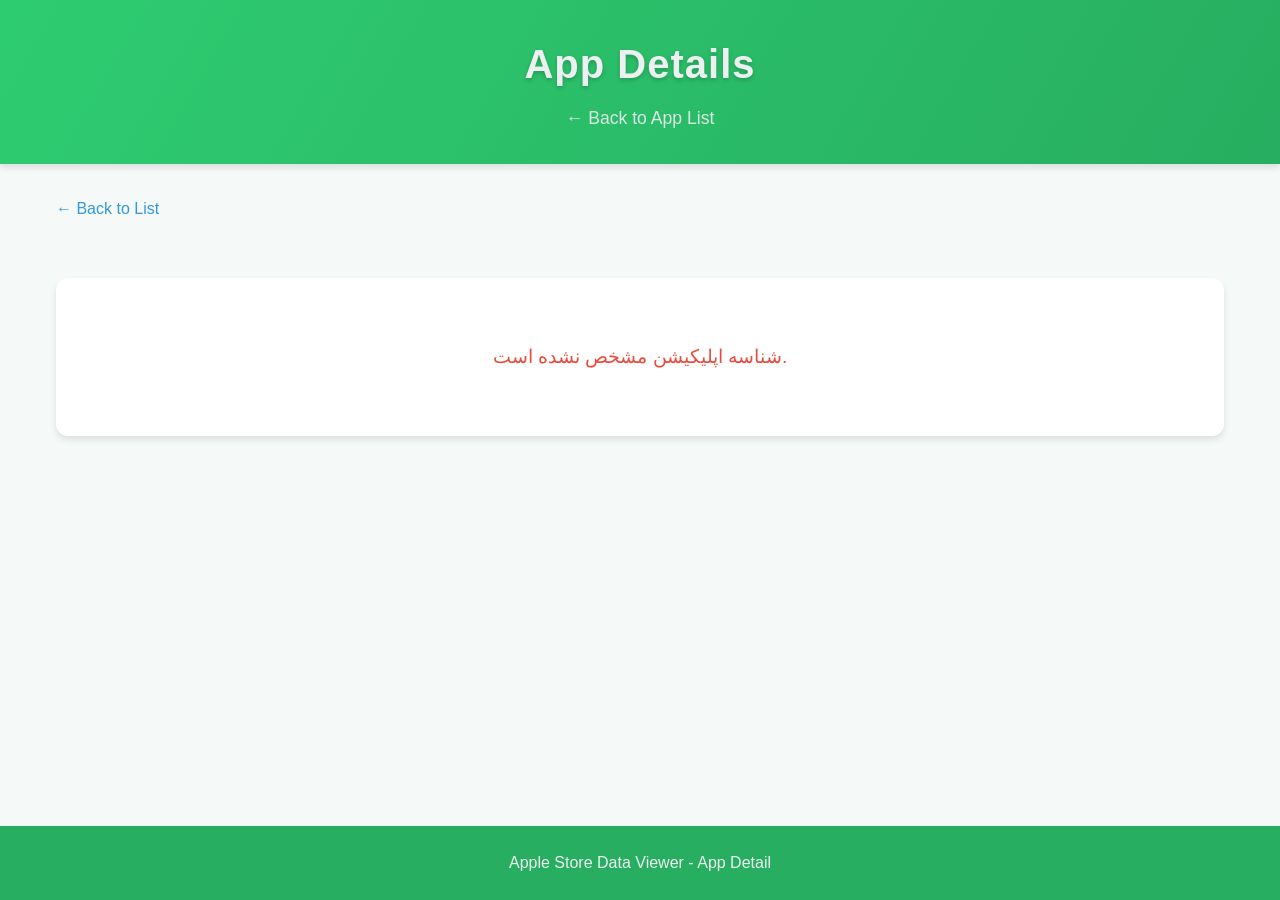
==== app-detail.html @ e423fbed "feat added pages for each prodcut" ====
<!DOCTYPE html>
<html lang="en">
<head>
    <meta charset="UTF-8">
    <meta name="viewport" content="width=device-width, initial-scale=1.0">
    <title>App Details</title>
    <link rel="stylesheet" href="styles.css"> <!-- Using the same main stylesheet -->
    <style>
        /* Additional or overridden styles for this page */
        .app-detail-container {
            background-color: var(--card-bg);
            padding: 2rem;
            border-radius: 12px;
            box-shadow: var(--shadow);
            margin-top: 2rem;
        }
        .app-detail-header {
            display: flex;
            align-items: center;
            gap: 1.5rem;
            margin-bottom: 1.5rem;
            padding-bottom: 1.5rem;
            border-bottom: 1px solid var(--primary-light);
        }
        .app-icon-placeholder { /* If no real icon is available */
            width: 100px;
            height: 100px;
            background-color: var(--primary-light);
            color: var(--primary-dark);
            display: flex;
            align-items: center;
            justify-content: center;
            font-size: 2rem;
            font-weight: bold;
            border-radius: 20px; /* Matches iOS icon style */
            text-transform: uppercase;
        }
        .app-title-section h2 {
            font-size: 2.2rem;
            color: var(--text-dark);
            margin-bottom: 0.3rem;
        }
        .app-title-section .developer-name { /* If you have developer name */
            font-size: 1rem;
            color: var(--accent);
        }
        .app-description {
            margin-bottom: 1.5rem;
            line-height: 1.8;
            white-space: pre-wrap; /* To preserve spaces and newlines in description */
        }
        .app-meta-grid {
            display: grid;
            grid-template-columns: repeat(auto-fit, minmax(200px, 1fr));
            gap: 1rem;
            margin-bottom: 2rem;
        }
        .meta-item {
            background-color: var(--background);
            padding: 0.8rem 1rem;
            border-radius: 8px;
            font-size: 0.95rem;
        }
        .meta-item strong {
            display: block;
            color: var(--primary-dark);
            margin-bottom: 0.25rem;
            font-size: 0.85rem;
            text-transform: uppercase;
        }
        .download-button {
            display: inline-block;
            background-color: var(--primary-color);
            color: var(--text-light);
            padding: 0.8rem 2rem;
            border-radius: 50px;
            text-decoration: none;
            font-size: 1.1rem;
            font-weight: bold;
            transition: background-color 0.3s ease;
            text-align: center;
        }
        .download-button:hover {
            background-color: var(--primary-dark);
        }
        .rating-section {
            margin-top: 1.5rem;
            padding-top: 1.5rem;
            border-top: 1px solid var(--primary-light);
        }
        .rating-section .stars {
            font-size: 1.8rem;
        }
        .back-link {
            display: inline-block;
            margin-bottom: 1.5rem;
            color: var(--accent);
            text-decoration: none;
            font-weight: 500;
        }
        .back-link:hover {
            text-decoration: underline;
        }
    </style>
</head>
<body>
    <header>
        <!-- Header can be similar to the main page or slightly different -->
        <h1 id="appDetailHeaderTitle">App Details</h1>
        <p><a href="index.html" style="color: var(--text-light); text-decoration:none;">← Back to App List</a></p>
    </header>
    
    <main>
        <a href="index.html" class="back-link">← Back to List</a>
        <div id="appDetailContainer" class="app-detail-container">
            <!-- App details content will be loaded here by JavaScript -->
            <div class="loading">Loading app details...</div>
        </div>
    </main>
    
    <footer>
        <p>Apple Store Data Viewer - App Detail</p>
    </footer>

    <script src="app-detail.js"></script> <!-- New JavaScript file for this page -->
</body>
</html>
---- styles.css ----
:root {
    --primary-color: #2ecc71; /* Green */
    --primary-dark: #27ae60;
    --primary-light: #a9dfbf;
    --accent: #3498db;
    --text-dark: #2c3e50;
    --text-light: #ecf0f1;
    --background: #f5f9f7;
    --card-bg: #ffffff;
    --shadow: 0 4px 6px rgba(0, 0, 0, 0.1);
    --hover-shadow: 0 10px 15px rgba(0, 0, 0, 0.15);
}

* {
    margin: 0;
    padding: 0;
    box-sizing: border-box;
    font-family: 'Segoe UI', Tahoma, Geneva, Verdana, sans-serif;
}

body {
    background-color: var(--background);
    color: var(--text-dark);
    line-height: 1.6;
    min-height: 100vh;
    display: flex;
    flex-direction: column;
}

header {
    background: linear-gradient(120deg, var(--primary-color), var(--primary-dark));
    color: var(--text-light);
    text-align: center;
    padding: 2rem 0;
    box-shadow: var(--shadow);
}

header h1 {
    font-size: 2.5rem;
    letter-spacing: 1px;
    margin-bottom: 0.5rem;
    text-shadow: 0 2px 4px rgba(0,0,0,0.2);
}

header p {
    font-size: 1.1rem;
    opacity: 0.9;
}

main {
    max-width: 1200px;
    width: 100%;
    margin: 0 auto;
    padding: 2rem 1rem;
    flex: 1;
}

.search-container {
    margin-bottom: 2.5rem;
    text-align: center;
}

#searchInput {
    width: 100%;
    max-width: 500px;
    padding: 0.8rem 1.5rem;
    border: 2px solid var(--primary-light);
    border-radius: 50px;
    font-size: 1rem;
    outline: none;
    transition: all 0.3s ease;
}

#searchInput:focus {
    border-color: var(--primary-color);
    box-shadow: 0 0 0 3px rgba(46, 204, 113, 0.3);
}

/* ... (کدهای قبلی CSS بدون تغییر) ... */

.search-container {
    margin-bottom: 1rem;
    text-align: center;
    position: relative; /* برای جای‌گیری صحیح کانتینر پیشنهادات */
}

#searchInput {
    width: 100%;
    max-width: 500px;
    padding: 0.8rem 1.5rem;
    border: 2px solid var(--primary-light);
    border-radius: 50px;
    font-size: 1rem;
    outline: none;
    transition: all 0.3s ease;
}

#searchInput:focus {
    border-color: var(--primary-color);
    box-shadow: 0 0 0 3px rgba(46, 204, 113, 0.3);
}

/* استایل‌های جدید برای پیشنهادات */
.suggestions-container {
    position: absolute;
    background-color: var(--card-bg);
    border: 1px solid var(--primary-light);
    border-top: none; /* برای چسبیدن بهتر به زیر اینپوت */
    border-radius: 0 0 8px 8px;
    box-shadow: var(--shadow);
    width: 100%;
    max-width: 500px; /* باید با max-width سرچ اینپوت یکی باشد */
    left: 50%;
    transform: translateX(-50%);
    z-index: 100; /* برای قرار گرفتن روی سایر المان‌ها */
    max-height: 250px; /* ارتفاع ماکزیمم برای اسکرول */
    overflow-y: auto;
    display: none; /* در ابتدا مخفی */
}

.suggestion-item {
    padding: 0.75rem 1.5rem;
    cursor: pointer;
    font-size: 0.95rem;
    color: var(--text-dark);
    border-bottom: 1px solid var(--primary-light); /* جداکننده بین آیتم‌ها */
}

.suggestion-item:last-child {
    border-bottom: none;
}

.suggestion-item:hover, .suggestion-item.active { /* .active برای ناوبری با کیبورد */
    background-color: var(--primary-light);
    color: var(--primary-dark);
}

.suggestion-item strong { /* برای برجسته کردن بخش تایپ شده */
    font-weight: 700;
    color: var(--primary-dark);
}

/* ... (بقیه کدهای CSS بدون تغییر) ... */

.app-grid {
    display: grid;
    grid-template-columns: repeat(auto-fill, minmax(280px, 1fr));
    gap: 1.5rem;
}

.app-card {
    background-color: var(--card-bg);
    border-radius: 12px;
    overflow: hidden;
    box-shadow: var(--shadow);
    transition: transform 0.3s ease, box-shadow 0.3s ease;
}

.app-card:hover {
    transform: translateY(-5px);
    box-shadow: var(--hover-shadow);
}

.app-header {
    background: linear-gradient(to right, var(--primary-color), var(--primary-dark));
    padding: 1.2rem 1rem;
    color: var(--text-light);
}

.app-name {
    font-size: 1.2rem;
    font-weight: 600;
    white-space: nowrap;
    overflow: hidden;
    text-overflow: ellipsis;
}

.app-content {
    padding: 1.2rem;
}

.app-info {
    display: flex;
    justify-content: space-between;
    margin-bottom: 1rem;
    align-items: center;
}

.category {
    font-size: 0.9rem;
    color: var(--text-dark);
    opacity: 0.7;
}

.price {
    font-weight: 700;
    color: var(--primary-dark);
}

.app-genre {
    display: inline-block;
    background-color: var(--primary-light);
    color: var(--primary-dark);
    padding: 0.4rem 0.8rem;
    border-radius: 50px;
    font-size: 0.85rem;
    font-weight: 500;
    margin-bottom: 1rem;
}

.app-rating {
    display: flex;
    align-items: center;
    gap: 0.5rem;
}

.stars {
    color: #f1c40f;
    letter-spacing: 2px;
}

.rating-value {
    font-weight: 700;
    color: var(--text-dark);
}

.rating-count {
    font-size: 0.85rem;
    color: var(--text-dark);
    opacity: 0.7;
}

.loading {
    text-align: center;
    padding: 2rem;
    font-size: 1.2rem;
    color: var(--primary-color);
}

.loading::after {
    content: "";
    animation: dots 1.5s infinite;
}

@keyframes dots {
    0%, 20% { content: "."; }
    40% { content: ".."; }
    60%, 100% { content: "..."; }
}

.error, .no-results {
    text-align: center;
    padding: 2rem;
    color: #e74c3c;
    font-size: 1.2rem;
}

.no-results {
    color: var(--text-dark);
}

footer {
    background-color: var(--primary-dark);
    color: var(--text-light);
    text-align: center;
    padding: 1.5rem;
    margin-top: auto;
}

@media (max-width: 768px) {
    .app-grid {
        grid-template-columns: repeat(auto-fill, minmax(250px, 1fr));
    }
}

@media (max-width: 480px) {
    header h1 {
        font-size: 2rem;
    }
    
    .app-grid {
        grid-template-columns: 1fr;
    }
} 

/* ... (کدهای قبلی CSS بدون تغییر) ... */

.search-container {
    margin-bottom: 1rem; /* کاهش فاصله برای جای دادن کنترل سورت */
}

.controls-container {
    display: flex;
    justify-content: flex-end; /* یا center یا space-between بسته به سلیقه */
    margin-bottom: 2rem;
    padding: 0 1rem; /* برای هم‌ترازی با main padding در موبایل */
}

.sort-container {
    display: flex;
    align-items: center;
}

.sort-container label {
    margin-right: 0.75rem;
    font-size: 0.95rem;
    color: var(--text-dark);
}

#sortOptions {
    padding: 0.6rem 1rem;
    border: 1px solid var(--primary-light);
    border-radius: 25px;
    font-size: 0.9rem;
    background-color: var(--card-bg);
    color: var(--text-dark);
    outline: none;
    cursor: pointer;
    transition: border-color 0.3s ease, box-shadow 0.3s ease;
}

#sortOptions:focus {
    border-color: var(--primary-color);
    box-shadow: 0 0 0 2px rgba(46, 204, 113, 0.25);
}

.app-grid {
    display: grid;
    grid-template-columns: repeat(auto-fill, minmax(280px, 1fr));
    gap: 1.5rem;
}

/* ... (بقیه کدهای CSS بدون تغییر) ... */

@media (max-width: 480px) {
    header h1 {
        font-size: 2rem;
    }
    
    .app-grid {
        grid-template-columns: 1fr;
    }

    .controls-container { /* برای نمایش بهتر در موبایل */
        justify-content: center;
        margin-bottom: 1.5rem;
    }

    .sort-container {
        width: 100%;
        max-width: 300px; /* یا مقدار مناسب دیگر */
    }
    #sortOptions {
        flex-grow: 1;
    }
}
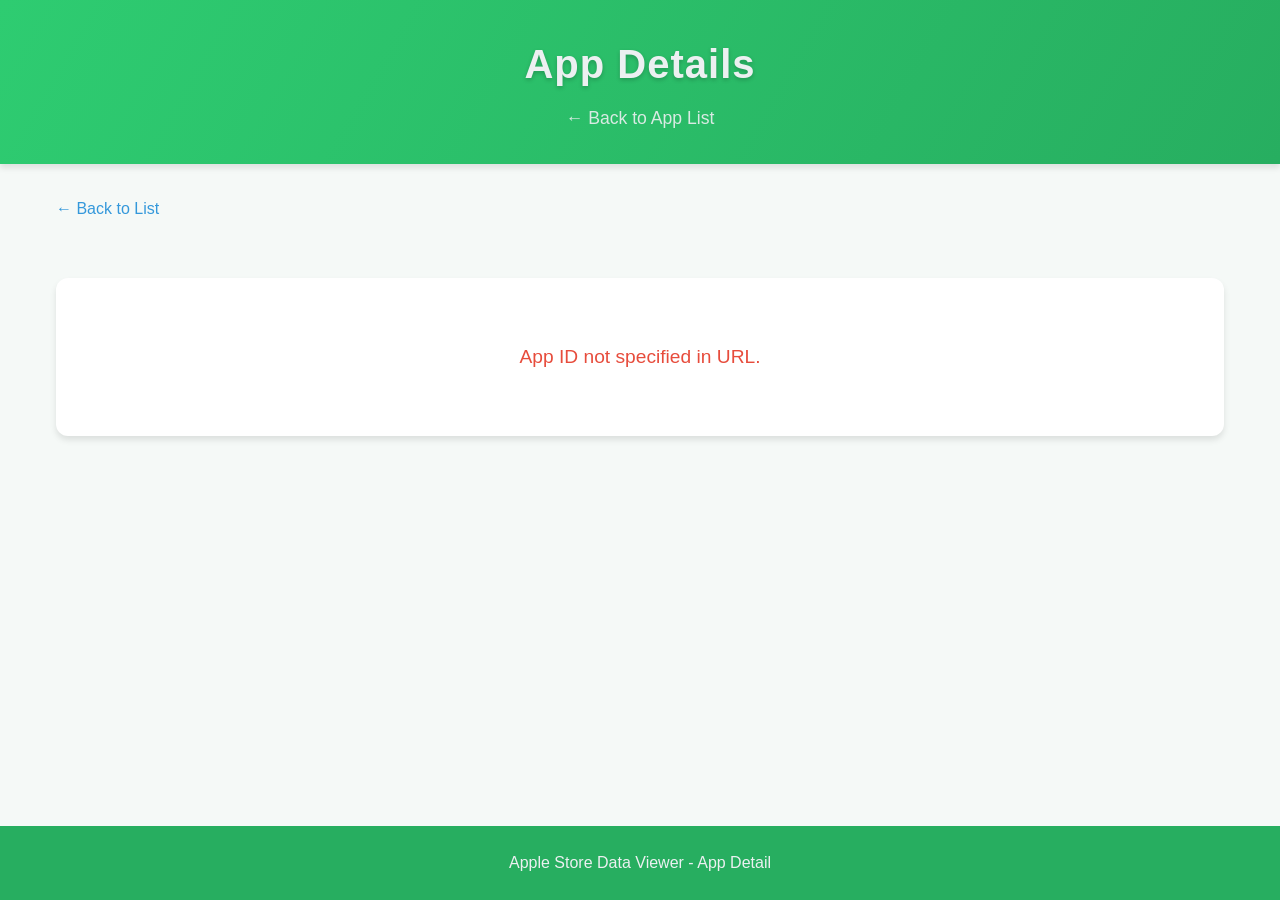
==== commit 6f76d0e9: "Add similar app suggestions to detail page" ====
--- a/app-detail.html
+++ b/app-detail.html
@@ -4,7 +4,7 @@
     <meta charset="UTF-8">
     <meta name="viewport" content="width=device-width, initial-scale=1.0">
     <title>App Details</title>
-    <link rel="stylesheet" href="styles.css"> <!-- Using the same main stylesheet -->
+    <link rel="stylesheet" href="styles.css">
     <style>
         /* Additional or overridden styles for this page */
         .app-detail-container {
@@ -22,7 +22,7 @@
             padding-bottom: 1.5rem;
             border-bottom: 1px solid var(--primary-light);
         }
-        .app-icon-placeholder { /* If no real icon is available */
+        .app-icon-placeholder {
             width: 100px;
             height: 100px;
             background-color: var(--primary-light);
@@ -32,22 +32,19 @@
             justify-content: center;
             font-size: 2rem;
             font-weight: bold;
-            border-radius: 20px; /* Matches iOS icon style */
+            border-radius: 20px;
             text-transform: uppercase;
+            flex-shrink: 0; /* Prevents shrinking if title is too long */
         }
         .app-title-section h2 {
             font-size: 2.2rem;
             color: var(--text-dark);
             margin-bottom: 0.3rem;
         }
-        .app-title-section .developer-name { /* If you have developer name */
-            font-size: 1rem;
-            color: var(--accent);
-        }
         .app-description {
             margin-bottom: 1.5rem;
             line-height: 1.8;
-            white-space: pre-wrap; /* To preserve spaces and newlines in description */
+            white-space: pre-wrap;
         }
         .app-meta-grid {
             display: grid;
@@ -79,6 +76,7 @@
             font-weight: bold;
             transition: background-color 0.3s ease;
             text-align: center;
+            margin-bottom: 1.5rem; /* Added margin for spacing */
         }
         .download-button:hover {
             background-color: var(--primary-dark);
@@ -87,6 +85,7 @@
             margin-top: 1.5rem;
             padding-top: 1.5rem;
             border-top: 1px solid var(--primary-light);
+            margin-bottom: 1.5rem; /* Added margin for spacing */
         }
         .rating-section .stars {
             font-size: 1.8rem;
@@ -101,11 +100,49 @@
         .back-link:hover {
             text-decoration: underline;
         }
+
+        /* Styles for Similar Apps Section */
+        .similar-apps-section {
+            margin-top: 2.5rem;
+            padding-top: 1.5rem;
+            border-top: 1px solid var(--primary-light);
+        }
+        .similar-apps-section h3 {
+            margin-bottom: 1.5rem;
+            font-size: 1.5rem;
+            color: var(--text-dark);
+        }
+        /* Re-using app-grid and app-card from styles.css */
+        /* If you want smaller cards for similar apps: */
+        .similar-apps-grid .app-card {
+            /* Example: Make cards a bit smaller or less detailed */
+            /* padding: 0.8rem; */
+        }
+        .similar-apps-grid .app-name {
+            font-size: 1rem; /* Smaller font for similar app names */
+            white-space: nowrap;
+            overflow: hidden;
+            text-overflow: ellipsis;
+        }
+        .similar-apps-grid .app-info {
+            font-size: 0.85rem;
+        }
+        .similar-apps-grid .stars {
+            font-size: 0.9em; /* Smaller stars */
+        }
+        .similar-apps-grid .rating-value {
+            font-size: 0.9em; /* Smaller rating value */
+        }
+        .similar-apps-grid .app-content {
+            padding: 0.8rem; /* Reduced padding for content */
+        }
+        .similar-apps-grid .app-header {
+            padding: 0.8rem 1rem; /* Reduced padding for header */
+        }
     </style>
 </head>
 <body>
     <header>
-        <!-- Header can be similar to the main page or slightly different -->
         <h1 id="appDetailHeaderTitle">App Details</h1>
         <p><a href="index.html" style="color: var(--text-light); text-decoration:none;">← Back to App List</a></p>
     </header>
@@ -122,6 +159,6 @@
         <p>Apple Store Data Viewer - App Detail</p>
     </footer>
 
-    <script src="app-detail.js"></script> <!-- New JavaScript file for this page -->
+    <script src="app-detail.js"></script>
 </body>
 </html>
